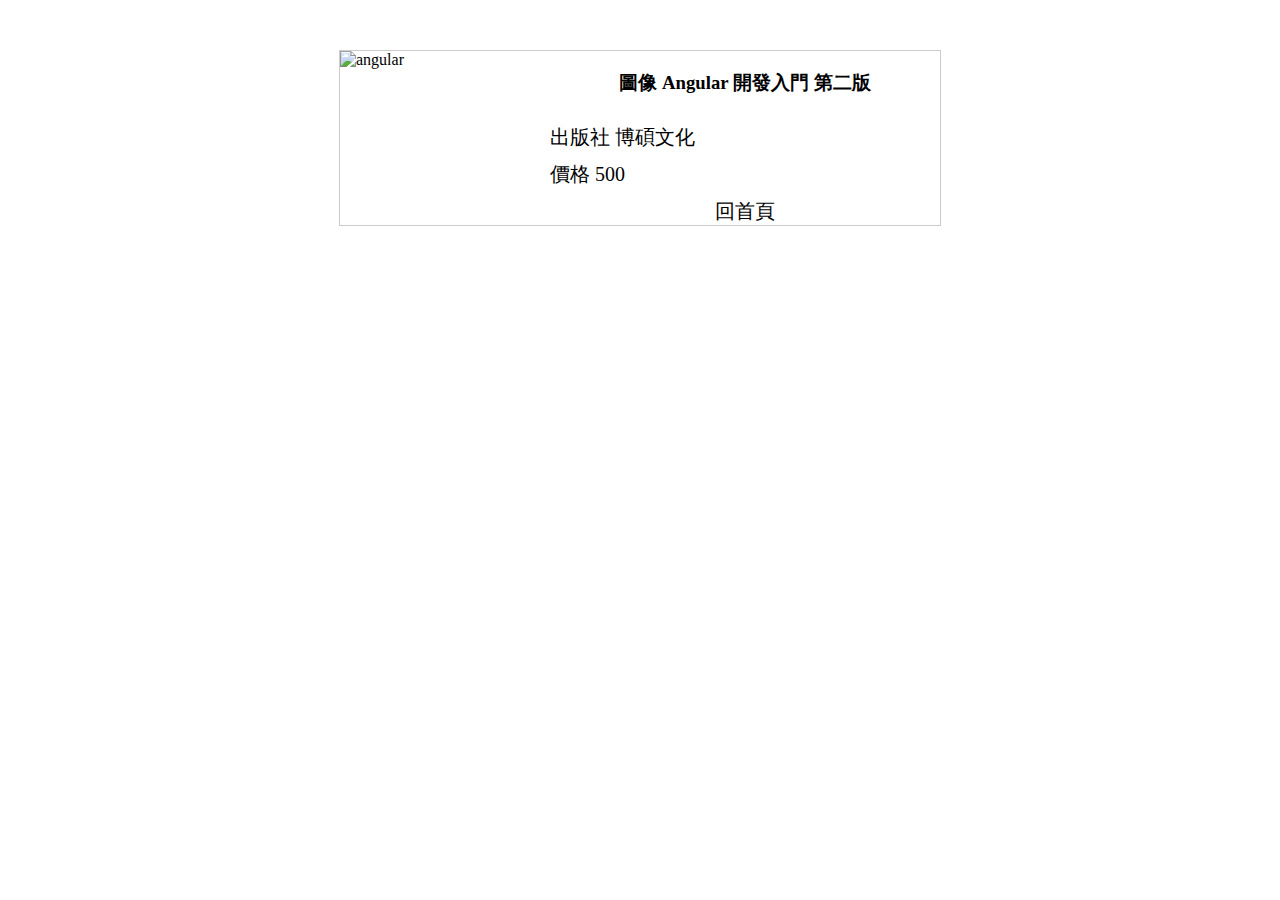
==== src/angular.html @ 8c53b352 "feat(css): 利用 grid layout 排版明細頁" ====
<!DOCTYPE html>
<html lang="en">
  <head>
    <meta charset="UTF-8" />
    <meta name="viewport" content="width=device-width, initial-scale=1.0" />
    <title>圖像 Angular 開發入門 第二版</title>
    <link rel="stylesheet" href="./angular.css" />
  </head>
  <body>
    <section class="container">
      <img src="./assets/images/angular.jpg" alt="angular" width="180" />
      <h3>圖像 Angular 開發入門 第二版</h3>
      <div class="column">
        <label>出版社</label>
        <span>博碩文化</span>
      </div>
      <div class="column">
        <label>價格</label>
        <span>500</span>
      </div>
      <div class="toolbar">
        <a href="./index.html">回首頁</a>
      </div>
    </section>
  </body>
</html>
---- src/angular.css ----
section.container {
  margin: 0 auto;
  margin-top: 50px;
  width: 600px;
  border: solid 1px #ccc;
  display: grid;
  grid-template-columns: 200px 1fr;
  gap: 10px;
}

img {
  grid-row: 1 / 5;
}

h3,
div.toolbar {
  text-align: center;
  align-self: center;
}

div.column {
  font-size: 20px;
  align-self: center;
}

a,
a:active,
a:hover,
a:focus {
  color: black;
  text-decoration: none;
}

a {
  font-size: 20px;
}
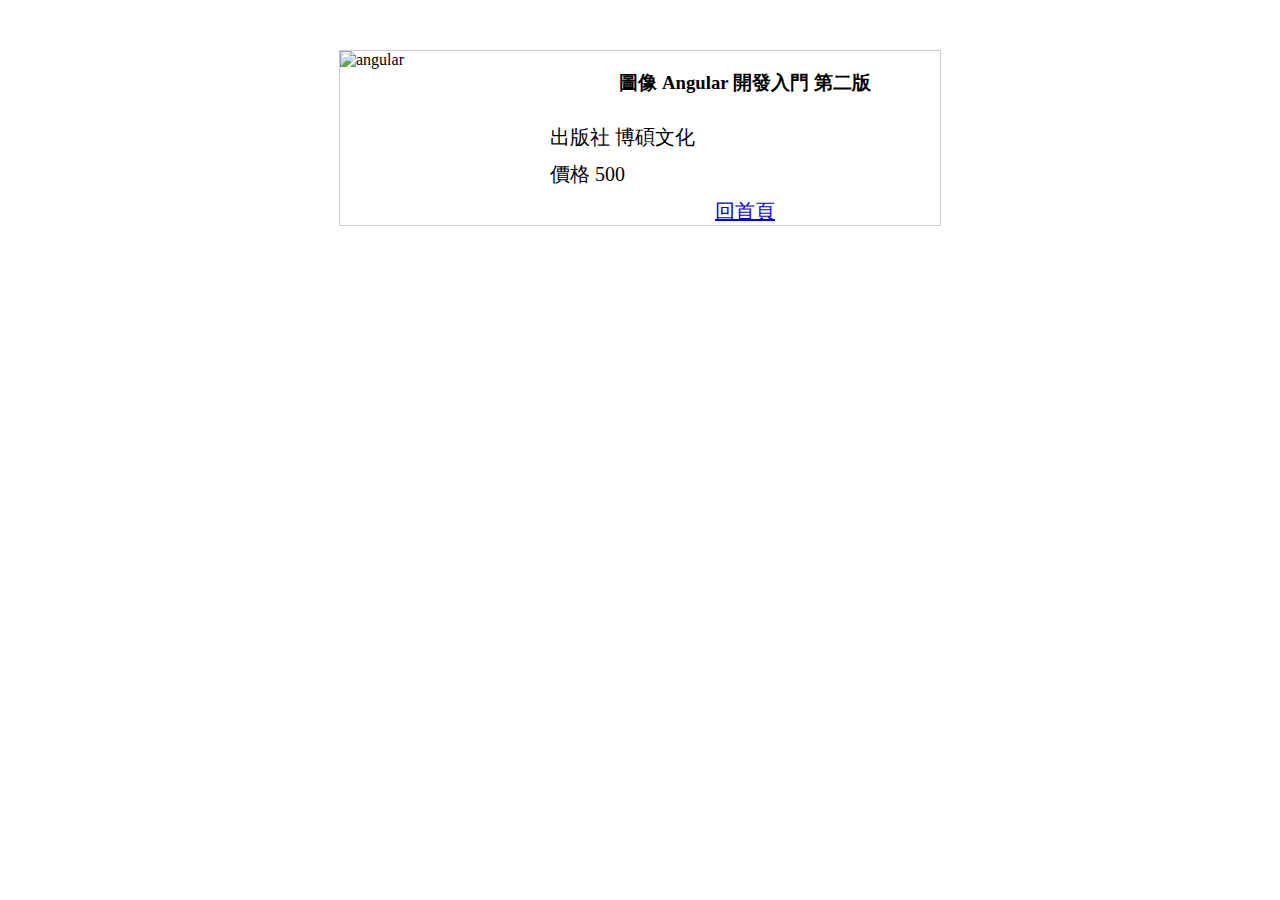
==== commit b7e43bde: "refactor(scss): 變更使用 scss 定義樣式" ====
--- a/src/angular.html
+++ b/src/angular.html
@@ -4,7 +4,7 @@
     <meta charset="UTF-8" />
     <meta name="viewport" content="width=device-width, initial-scale=1.0" />
     <title>圖像 Angular 開發入門 第二版</title>
-    <link rel="stylesheet" href="./angular.css" />
+    <link rel="stylesheet" href="./angular.min.css" />
   </head>
   <body>
     <section class="container">
--- a/src/angular.min.css
+++ b/src/angular.min.css
@@ -0,0 +1 @@
+section.container{margin:0 auto;margin-top:50px;width:600px;border:solid 1px #ccc;display:grid;grid-template-columns:200px 1fr;gap:10px}section img{grid-row:1/5}section h3,section div.toolbar{text-align:center;align-self:center}section div.column{font-size:20px;align-self:center}section a{font-size:20px}section a:active,section a:hover,section a:focus{color:#000;text-decoration:none}/*# sourceMappingURL=angular.min.css.map */